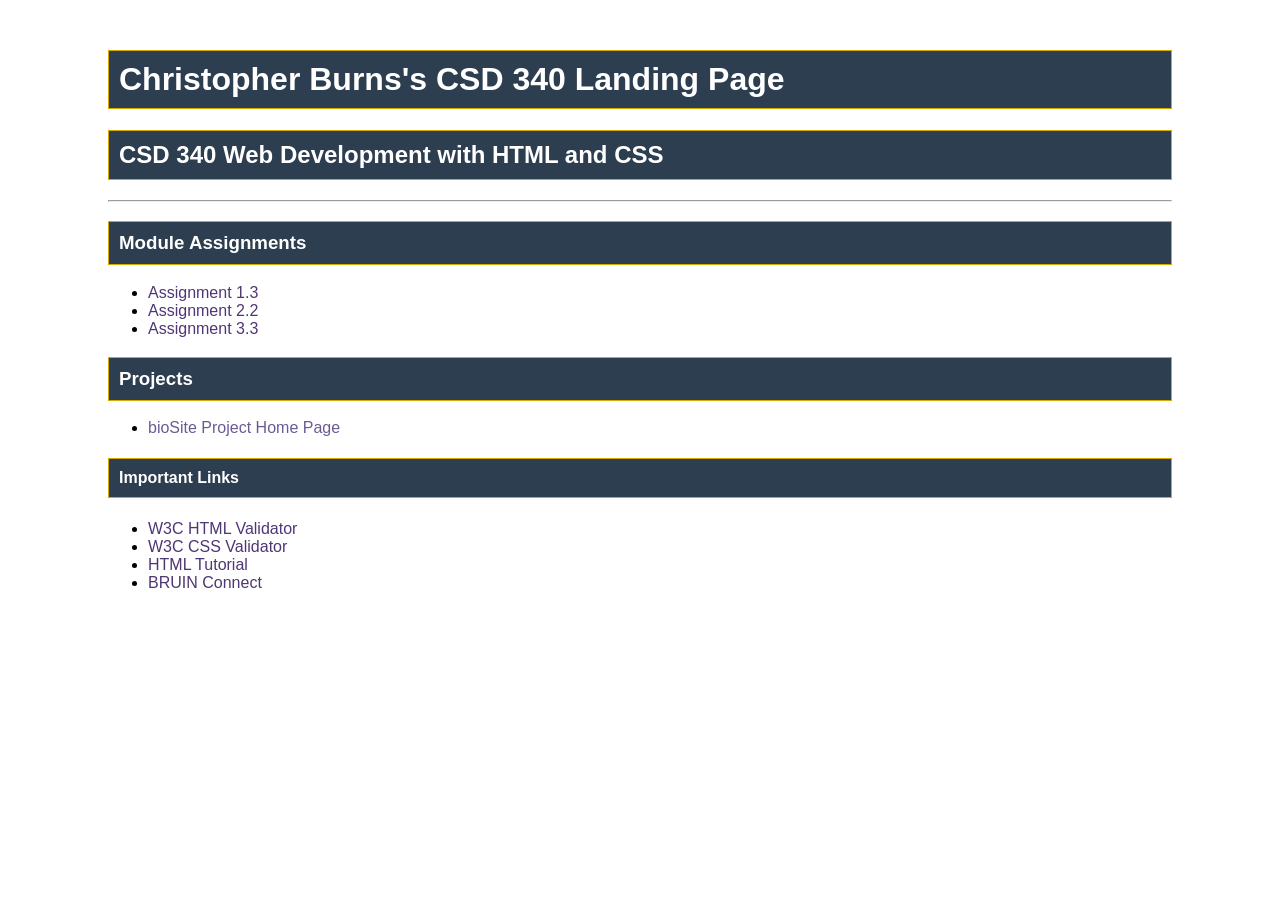
==== index.html @ 88d58c7f "Completed Assignment 3.3" ====
<!--
    Christopher Burns
    September 23, 2026
    Assignment 3.3
-->

<!--
    Christopher Burns
    September 23, 2026
    Assignment 3.3
-->

<!DOCTYPE html>
<html lang="en">

<head>
    <meta charset="UTF-8">
    <meta name="description" content="CSD 340 Web Development with HTML and CSS Landing Page">
    <meta name="keywords" content="HTML, CSS, CSD 340, Bellevue University">
    <meta name="author" content="Christopher Burns">

    <title>Christopher Burns's CSD 340 Landing Page</title>

    <link rel="stylesheet" href="site.css">
</head>

<body>
    <div id="container">

        <h1>Christopher Burns's CSD 340 Landing Page</h1>

        <h2>CSD 340 Web Development with HTML and CSS</h2>

        <hr>

        <h3>Module Assignments</h3>

        <ul>
            <li>
                <a href="module-1/Burns_Mod1_3.html">Assignment 1.3</a>
            </li>
            <li>
                <a href="module-2/Burns_Mod2_2.html">Assignment 2.2</a>
            </li>
            <li>
                <a href="module-3/Burns_Mod3_3.html">Assignment 3.3</a>
            </li>
        </ul>

        <h3>Projects</h3>

        <ul>
            <li>
                <a href="">bioSite Project Home Page</a>
            </li>
        </ul>

        <h4>Important Links</h4>

        <ul>
            <li>
                <a href="https://validator.w3.org/">W3C HTML Validator</a>
            </li>
            <li>
                <a href="http://jigsaw.w3.org/css-validator/">W3C CSS Validator</a>
            </li>
            <li>
                <a href="https://www.w3schools.com/html/">HTML Tutorial</a>
            </li>
            <li>
                <a href="https://bruinconnect.bellevue.edu/">BRUIN Connect</a>
            </li>
        </ul>

    </div>
</body>

</html>
---- site.css ----
/*
    Christopher Burns
    September 23, 2026
    Assignment 3.3
*/

#container {
    margin-top: 50px;
    margin-left: 100px;
    margin-right: 100px;
}

h1,
h2,
h3,
h4 {
    background-color: #2C3E50;
    color: #FFFFFF;
    border: 1px solid #D6A800;
    padding: 10px;
}

a {
    color: #4F3674;
    text-decoration: none;
}

a:hover {
    color: #D6A800;
}

a:visited {
    color: #6B5B95;
}

body {
    font-family: "Roboto", sans-serif;
}
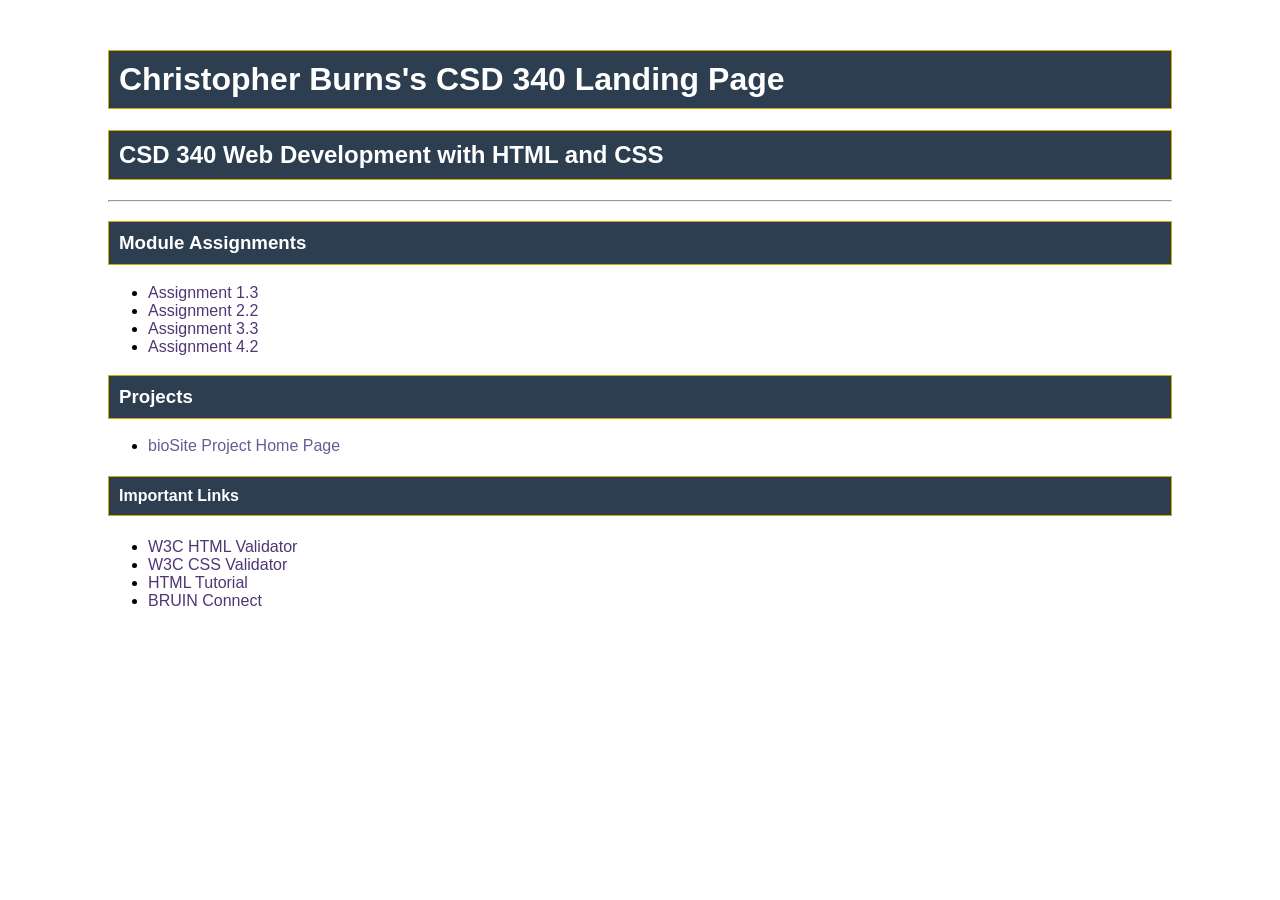
==== commit 40f70509: "Completed Assignment 4.2" ====
--- a/index.html
+++ b/index.html
@@ -45,6 +45,9 @@
             <li>
                 <a href="module-3/Burns_Mod3_3.html">Assignment 3.3</a>
             </li>
+            <li>
+                <a href="module-4/Burns_Mod4_2.html">Assignment 4.2</a>
+            </li>
         </ul>
 
         <h3>Projects</h3>
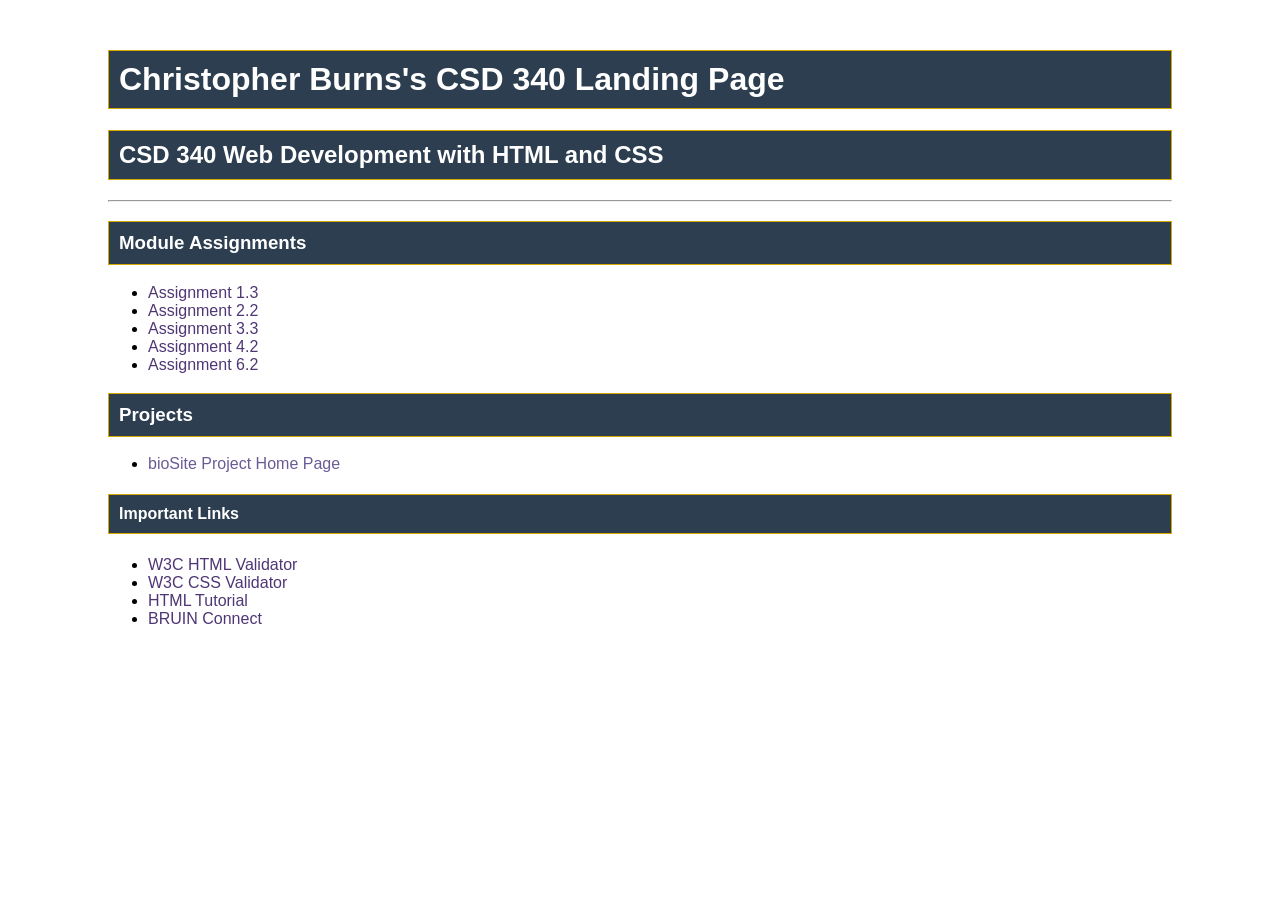
==== commit 5342f89d: "Completed Assignment 6.2" ====
--- a/index.html
+++ b/index.html
@@ -48,6 +48,9 @@
             <li>
                 <a href="module-4/Burns_Mod4_2.html">Assignment 4.2</a>
             </li>
+            <li>
+                <a href="module-6/Burns_Mod6_2.html">Assignment 6.2</a>
+            </li>
         </ul>
 
         <h3>Projects</h3>
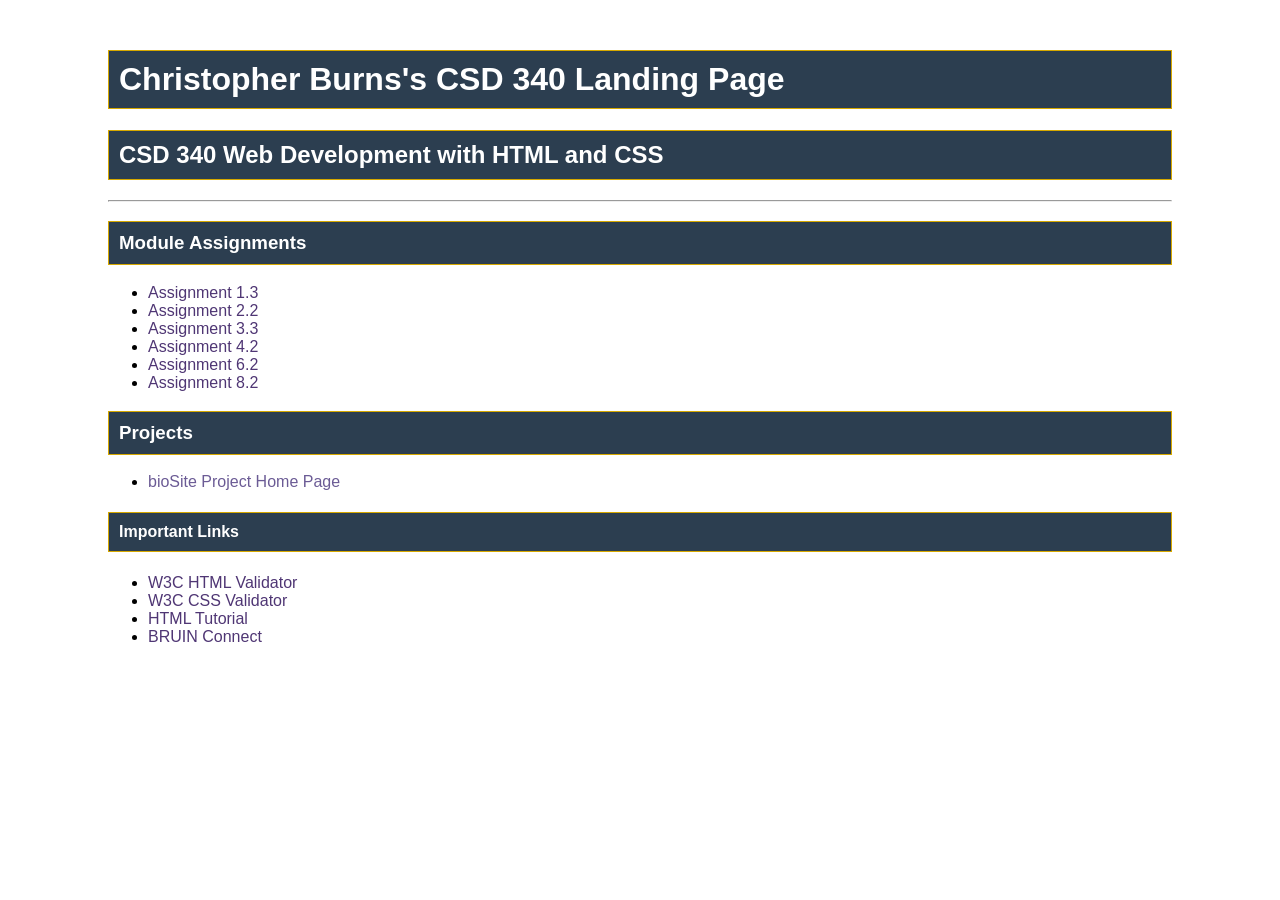
==== commit aa4185b5: "Completed Assignment 8.2" ====
--- a/index.html
+++ b/index.html
@@ -51,6 +51,9 @@
             <li>
                 <a href="module-6/Burns_Mod6_2.html">Assignment 6.2</a>
             </li>
+            <li>
+                <a href="module-8/Burns_Mod8_2.html">Assignment 8.2</a>
+</li>
         </ul>
 
         <h3>Projects</h3>
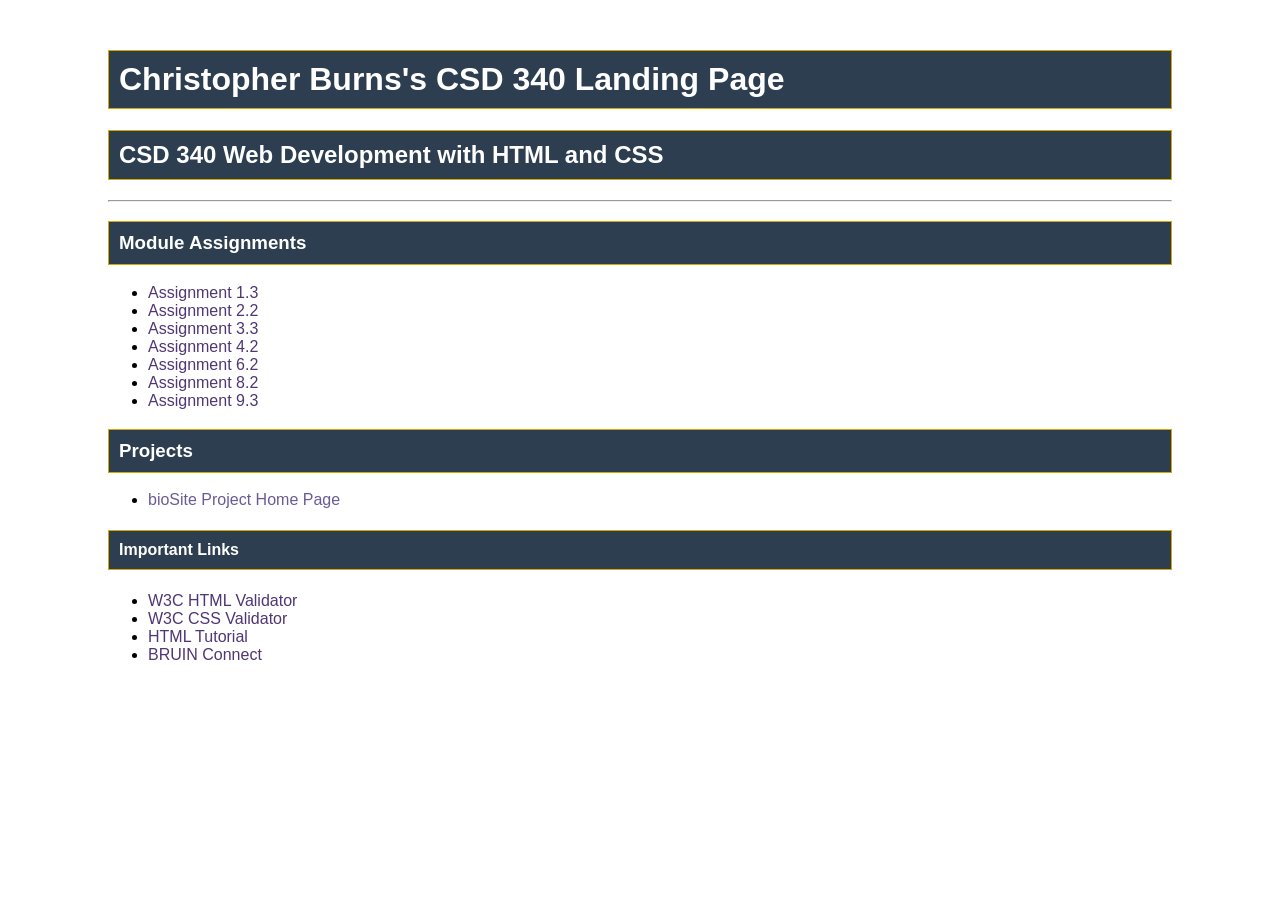
==== commit 4fb0f922: "Completed Assignment 9.3 JavaScript Exercise" ====
--- a/index.html
+++ b/index.html
@@ -53,7 +53,10 @@
             </li>
             <li>
                 <a href="module-8/Burns_Mod8_2.html">Assignment 8.2</a>
-</li>
+            </li>
+            <li>
+                <a href="module-9/Burns_Mod9_3.html">Assignment 9.3</a>
+            </li>
         </ul>
 
         <h3>Projects</h3>
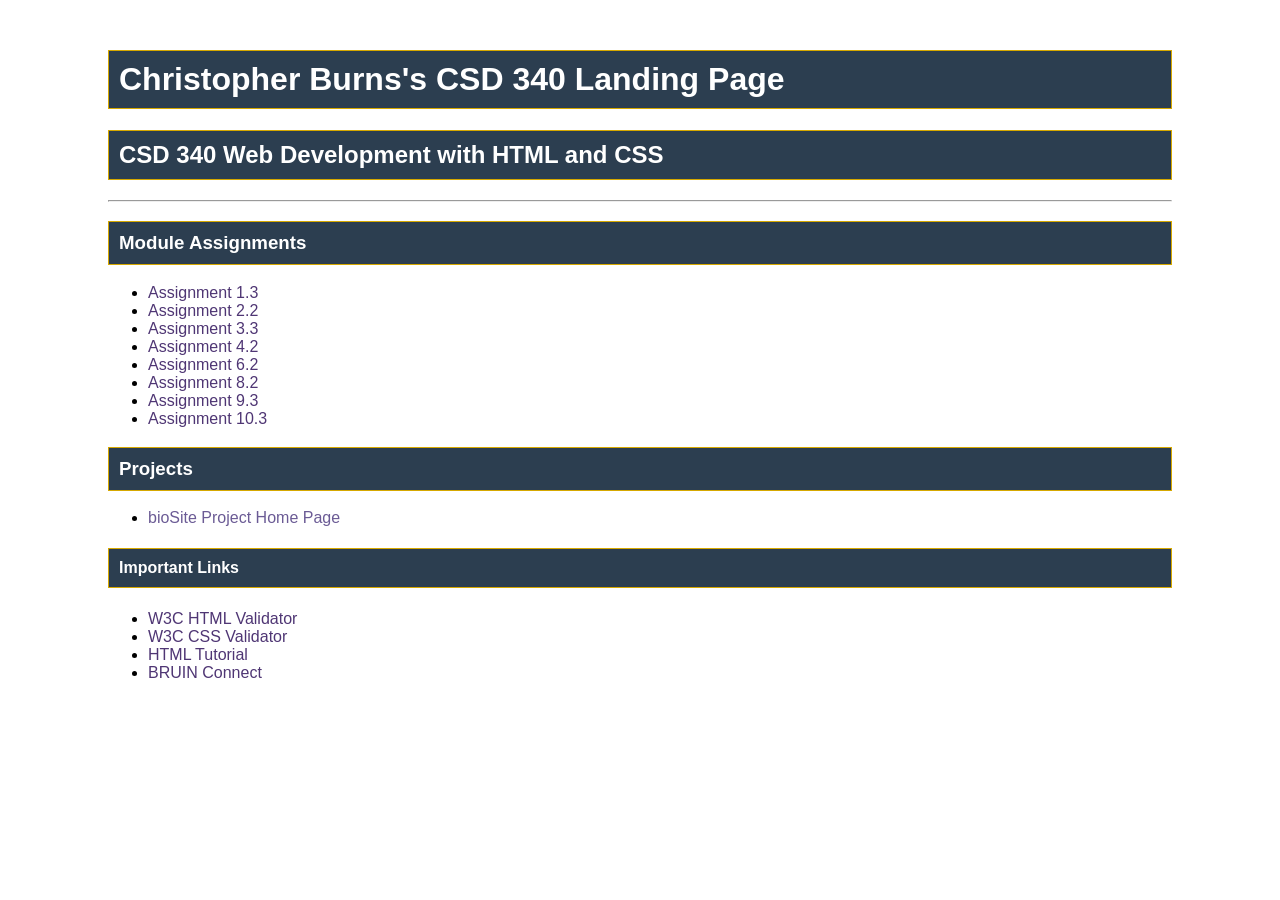
==== commit c4e13140: "Completed Assignment 10.3 JavaScript Events" ====
--- a/index.html
+++ b/index.html
@@ -57,6 +57,9 @@
             <li>
                 <a href="module-9/Burns_Mod9_3.html">Assignment 9.3</a>
             </li>
+            <li>
+                <a href="module-10/Burns_Mod10_3.html">Assignment 10.3</a>
+            </li>
         </ul>
 
         <h3>Projects</h3>
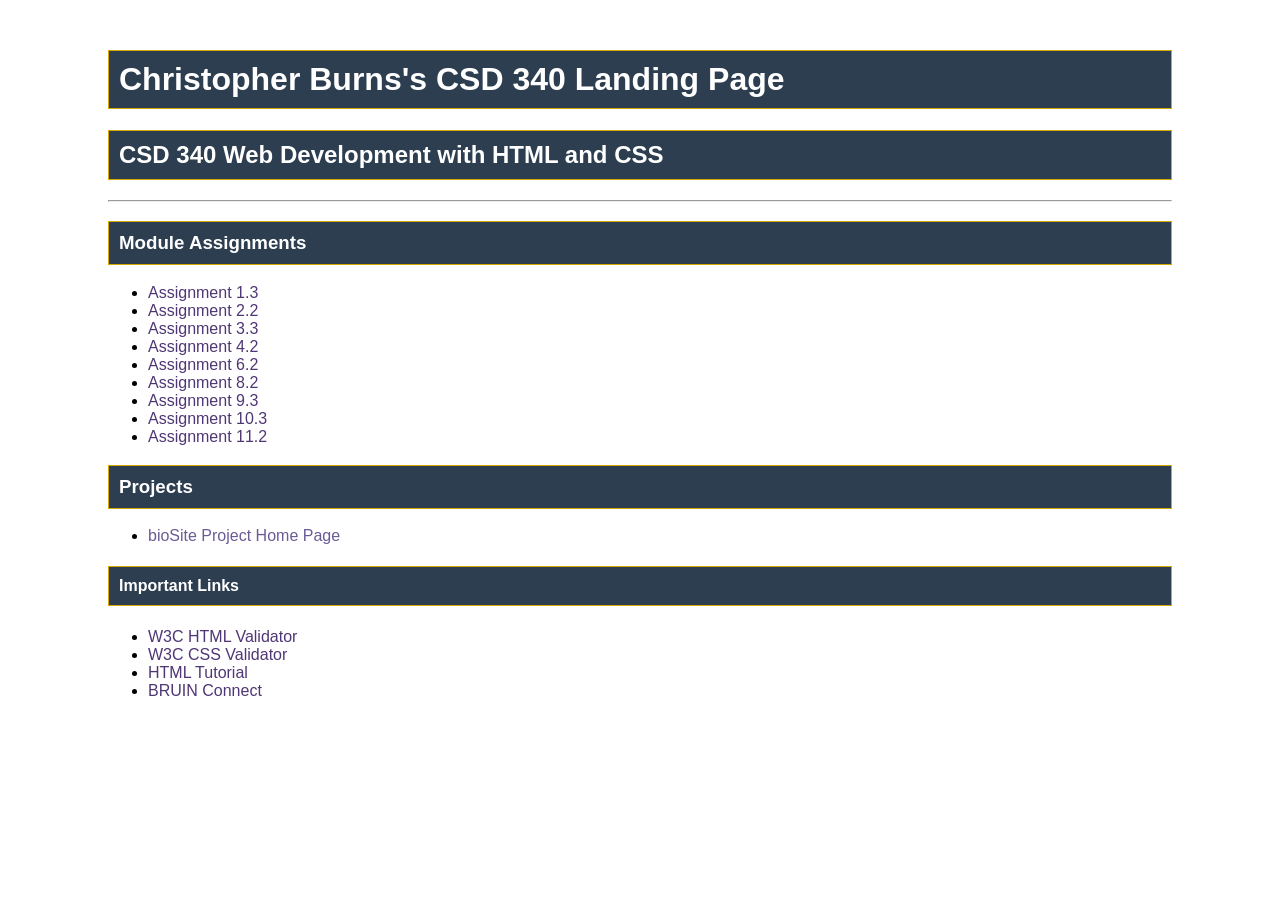
==== commit fe56f820: "Complete Assignment 11.2 requirements" ====
--- a/index.html
+++ b/index.html
@@ -60,6 +60,8 @@
             <li>
                 <a href="module-10/Burns_Mod10_3.html">Assignment 10.3</a>
             </li>
+            <li><a href="module-11/Burns_Mod11_2.html">Assignment 11.2</a>
+            </li>
         </ul>
 
         <h3>Projects</h3>
